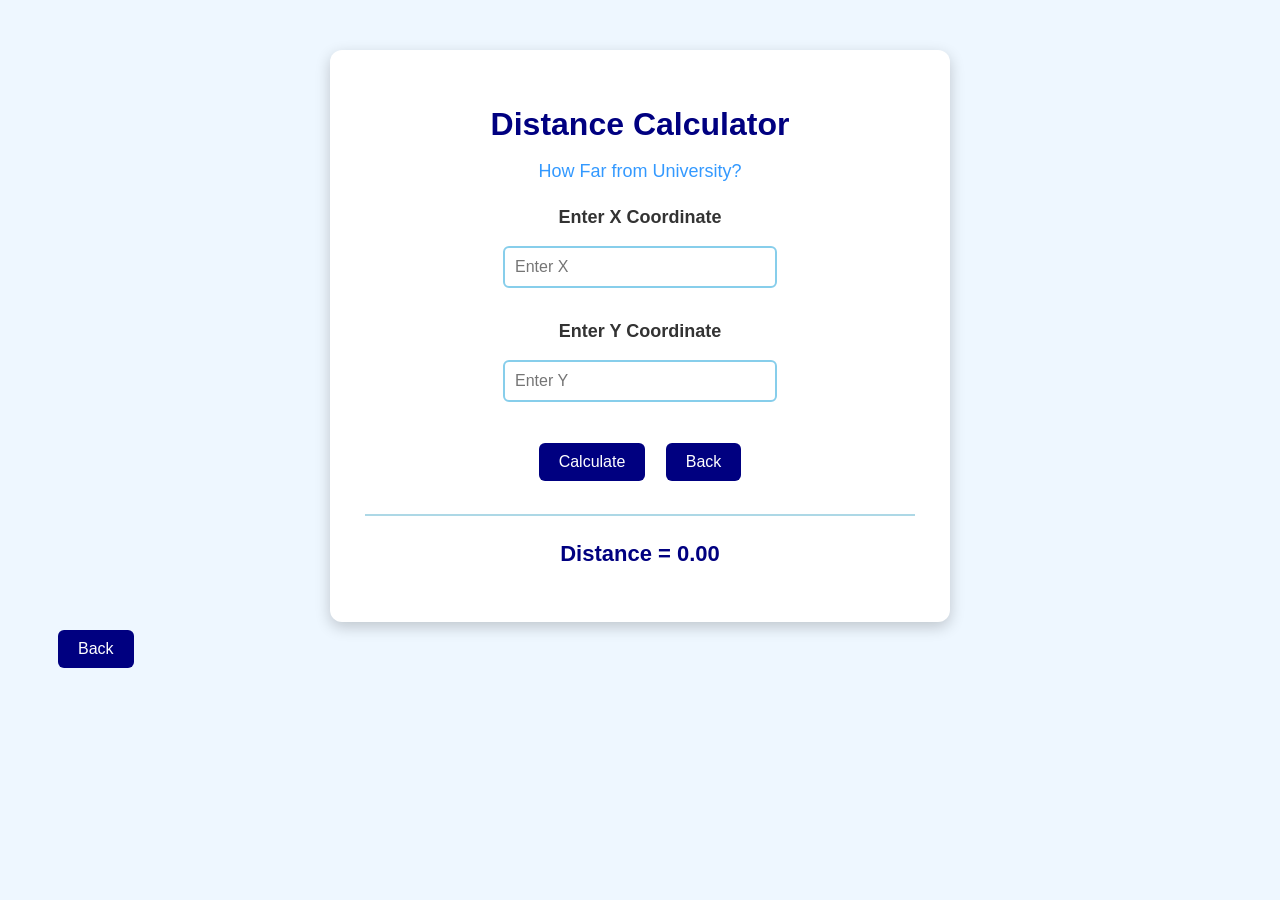
==== distance.html @ dc057eb5 "Add files via upload" ====
<!DOCTYPE html>
<html>

<head>
    <title>Distance Calculator</title>
    <link rel="stylesheet" href="style.css">
</head>

<body>

<div class="container">

    <h1>Distance Calculator</h1>

    <p class="subtitle">How Far from University?</p>

    <label>Enter X Coordinate</label><br><br>

    <input type="number" id="x" placeholder="Enter X"><br><br>

    <label>Enter Y Coordinate</label><br><br>

    <input type="number" id="y" placeholder="Enter Y"><br><br>

    <button onclick="calculate()">Calculate</button>

    <button onclick="history.back()">Back</button>

    <hr>

    <h2 id="answer">Distance = 0.00</h2>

</div>

<script>

function calculate(){

    var x = parseFloat(document.getElementById("x").value);
    var y = parseFloat(document.getElementById("y").value);

    // Validation
    if(isNaN(x) || isNaN(y))
    {
        document.getElementById("answer").innerHTML =
        "Please enter both X and Y.";
        return;
    }

    var distance = Math.sqrt((x*x) + (y*y));

    document.getElementById("answer").innerHTML =
    "Distance = " + distance.toFixed(2);

}

</script>
<button onclick="window.location.href='index.html">
    Back
</button>

</body>

</html>
---- style.css ----
body{
    font-family: Arial, sans-serif;
    background-color: #eef7ff;
    margin: 0;
    padding: 50px;
}

.container{
    width: 550px;
    margin: auto;
    background: white;
    padding: 35px;
    border-radius: 12px;
    box-shadow: 0px 5px 15px rgba(0,0,0,0.2);
    text-align: center;
}

h1{
    color: navy;
    margin-bottom: 10px;
}

h2{
    color: #3399ff;
    margin-bottom: 20px;
}

.subtitle{
    color: #3399ff;
    font-size: 18px;
    margin-bottom: 25px;
}

label{
    font-size: 18px;
    font-weight: bold;
    color: #333;
}

input{
    width: 250px;
    padding: 10px;
    font-size: 16px;
    border: 2px solid skyblue;
    border-radius: 6px;
    margin-bottom: 15px;
}

button{
    background-color: navy;
    color: white;
    border: none;
    padding: 10px 20px;
    margin: 8px;
    border-radius: 6px;
    cursor: pointer;
    font-size: 16px;
}

button:hover{
    background-color: deepskyblue;
}

hr{
    border: 1px solid lightblue;
    margin: 25px 0;
}

#answer,
#result{
    color: navy;
    font-size: 22px;
    font-weight: bold;
}
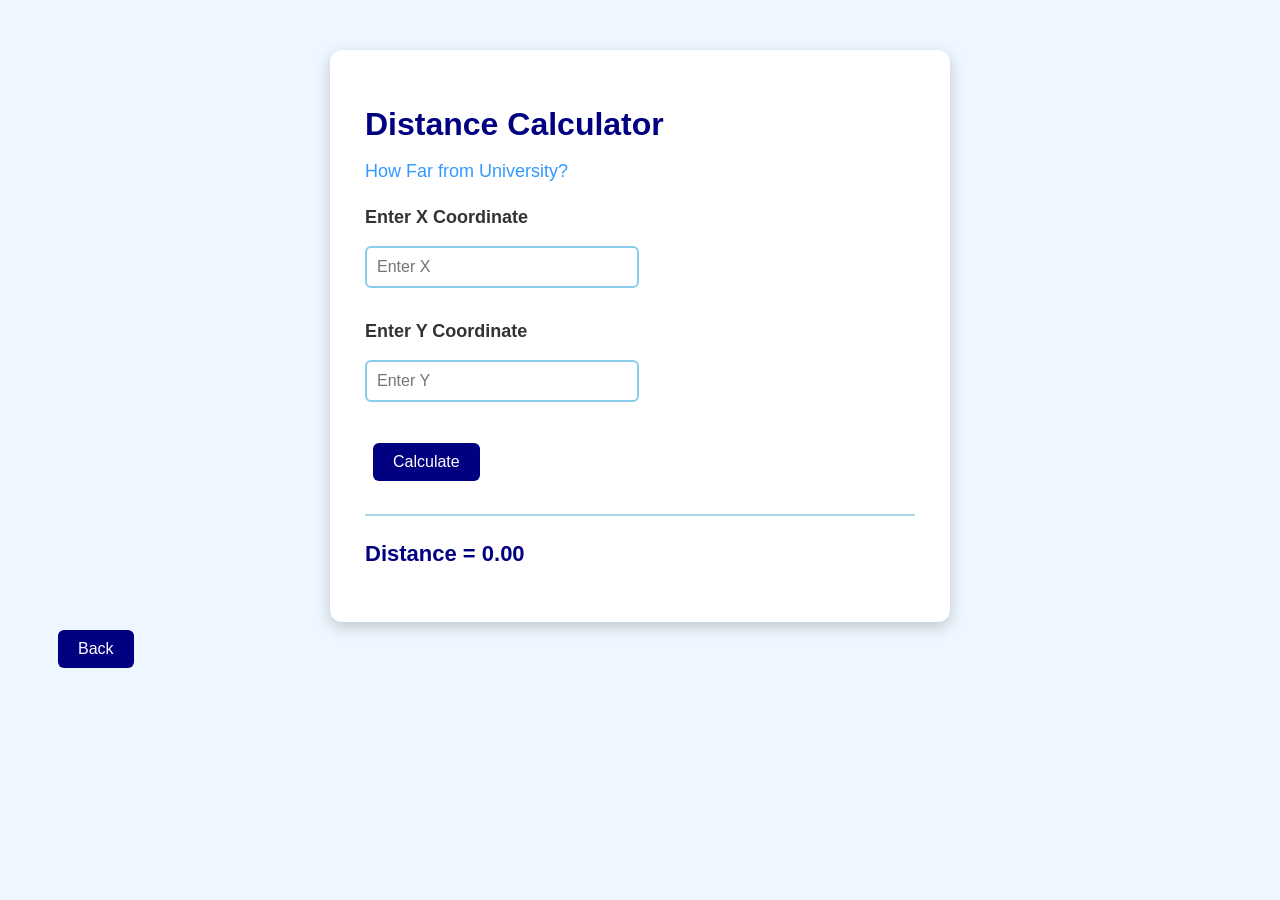
==== commit 3b7dd510: "Add files via upload" ====
--- a/distance.html
+++ b/distance.html
@@ -23,8 +23,6 @@
     <input type="number" id="y" placeholder="Enter Y"><br><br>
 
     <button onclick="calculate()">Calculate</button>
-
-    <button onclick="history.back()">Back</button>
 
     <hr>
 
@@ -54,10 +52,9 @@
 
 }
 
-</script>
-<button onclick="window.location.href='index.html">
-    Back
-</button>
+   </script>
+   <button onclick="history.back()">Back</button>
+   </button>
 
 </body>
 
--- a/style.css
+++ b/style.css
@@ -12,7 +12,7 @@
     padding: 35px;
     border-radius: 12px;
     box-shadow: 0px 5px 15px rgba(0,0,0,0.2);
-    text-align: center;
+    text-align: left;
 }
 
 h1{
